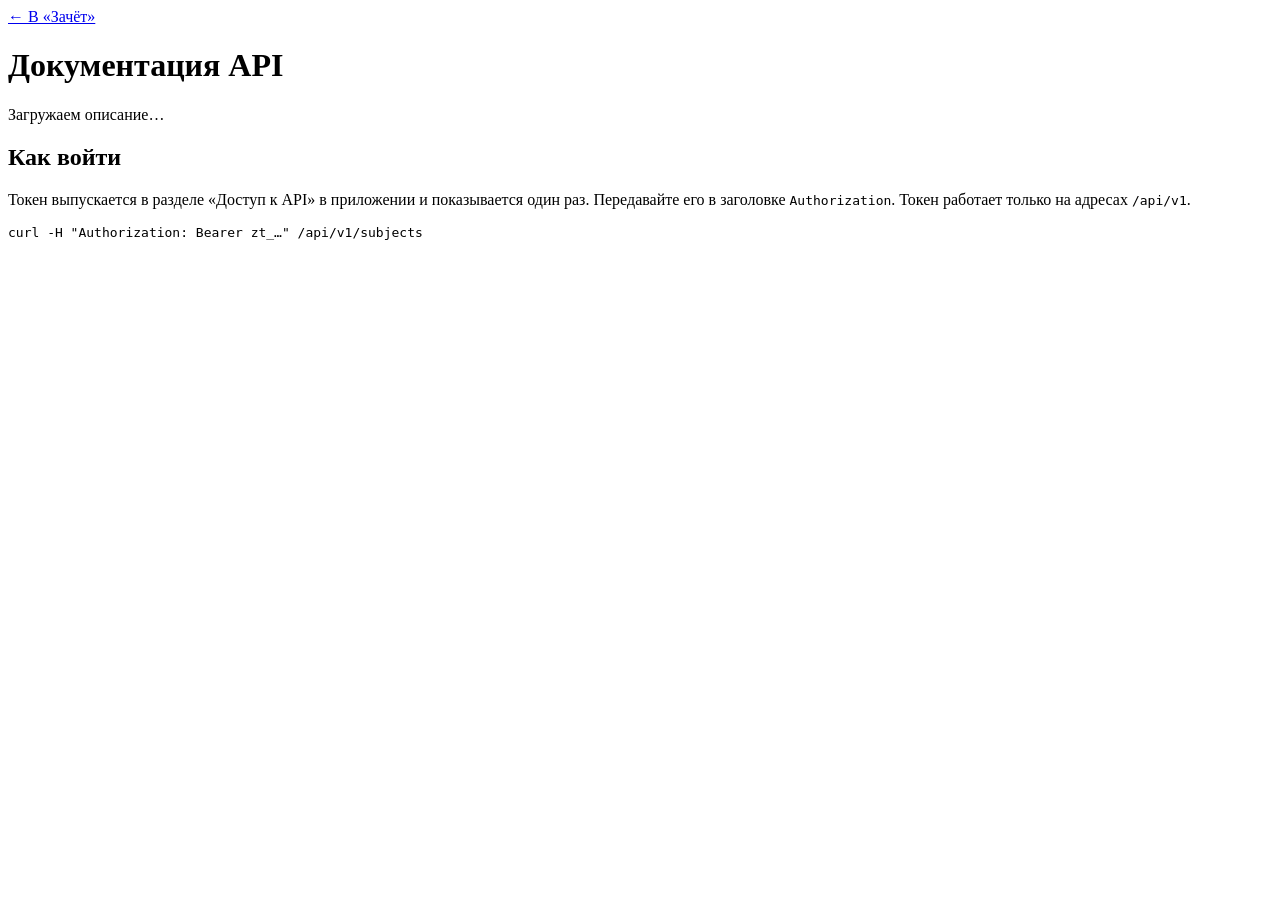
==== wwwroot/api-docs.html @ 4e95bd83 "Документация API: openapi.json и страница /api/docs Документ строит встроенный генератор OpenAPI тол" ====
<!doctype html>
<html lang="ru">
<head>
  <meta charset="utf-8">
  <meta name="viewport" content="width=device-width, initial-scale=1">
  <meta name="theme-color" content="#224bce">
  <title>Зачёт — документация API</title>
  <link rel="icon" href="/favicon.svg" type="image/svg+xml">
  <link rel="stylesheet" href="/api-docs.css">
  <script src="/api-docs.js" defer></script>
</head>
<body>
  <header class="docs-header">
    <a class="docs-back" href="/">← В «Зачёт»</a>
    <h1 id="docs-title">Документация API</h1>
    <p id="docs-description" class="docs-lead">Загружаем описание…</p>
  </header>
  <main id="docs-main" class="docs-main" aria-live="polite">
    <section class="docs-block" aria-labelledby="docs-auth-title">
      <h2 id="docs-auth-title">Как войти</h2>
      <p>Токен выпускается в разделе «Доступ к API» в приложении и показывается один раз. Передавайте его в заголовке <code>Authorization</code>. Токен работает только на адресах <code>/api/v1</code>.</p>
      <pre class="docs-code">curl -H "Authorization: Bearer zt_…" <span class="docs-origin"></span>/api/v1/subjects</pre>
    </section>
    <p id="docs-error" class="docs-error" role="alert" hidden></p>
  </main>
</body>
</html>
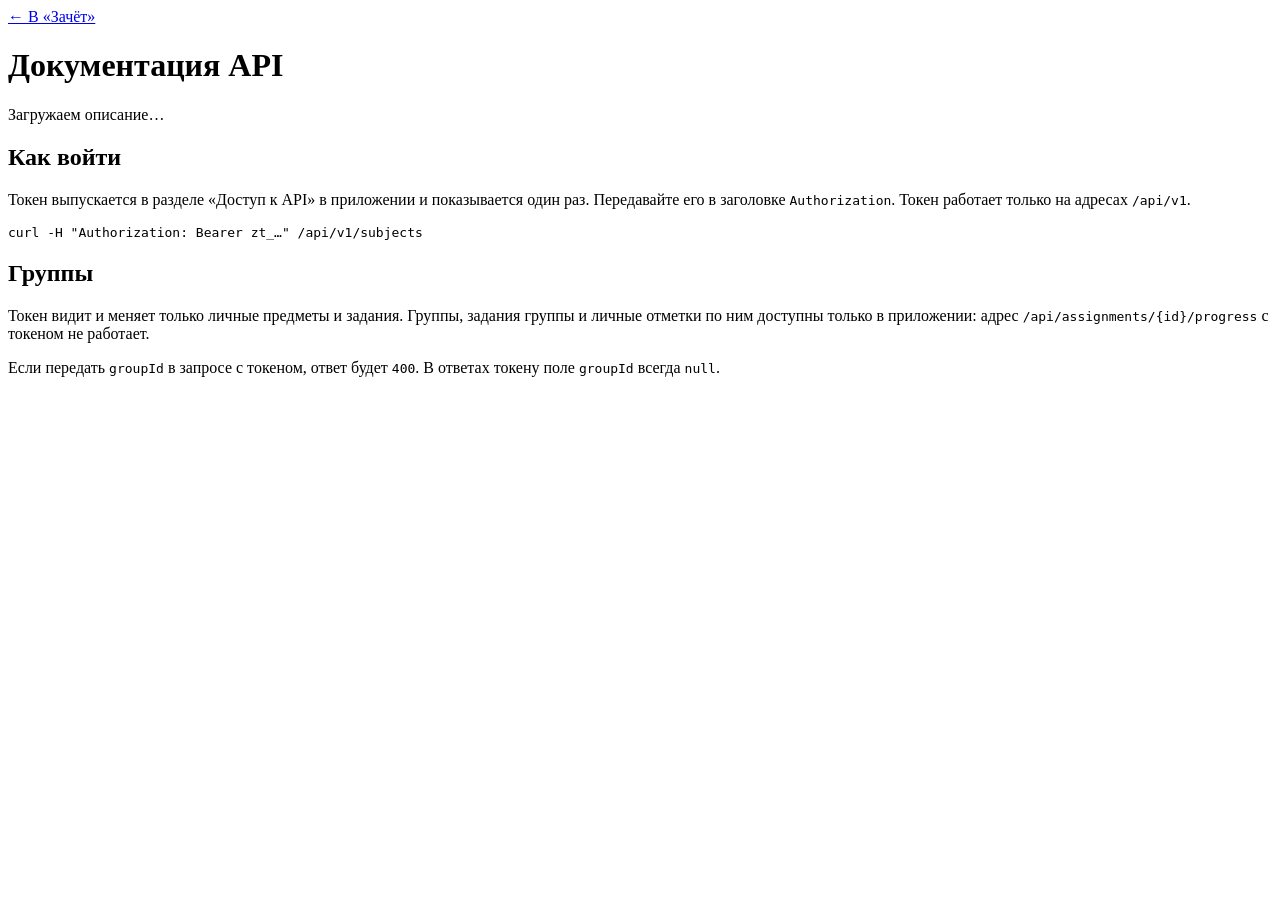
==== commit ae8dcf84: "Версия 0.8: документация и итоговая проверка README: роли и группы, гостевая ссылка, --make-owner, ч" ====
--- a/wwwroot/api-docs.html
+++ b/wwwroot/api-docs.html
@@ -21,6 +21,11 @@
       <p>Токен выпускается в разделе «Доступ к API» в приложении и показывается один раз. Передавайте его в заголовке <code>Authorization</code>. Токен работает только на адресах <code>/api/v1</code>.</p>
       <pre class="docs-code">curl -H "Authorization: Bearer zt_…" <span class="docs-origin"></span>/api/v1/subjects</pre>
     </section>
+    <section class="docs-block" aria-labelledby="docs-groups-title">
+      <h2 id="docs-groups-title">Группы</h2>
+      <p>Токен видит и меняет только личные предметы и задания. Группы, задания группы и личные отметки по ним доступны только в приложении: адрес <code>/api/assignments/{id}/progress</code> с токеном не работает.</p>
+      <p>Если передать <code>groupId</code> в запросе с токеном, ответ будет <code>400</code>. В ответах токену поле <code>groupId</code> всегда <code>null</code>.</p>
+    </section>
     <p id="docs-error" class="docs-error" role="alert" hidden></p>
   </main>
 </body>
